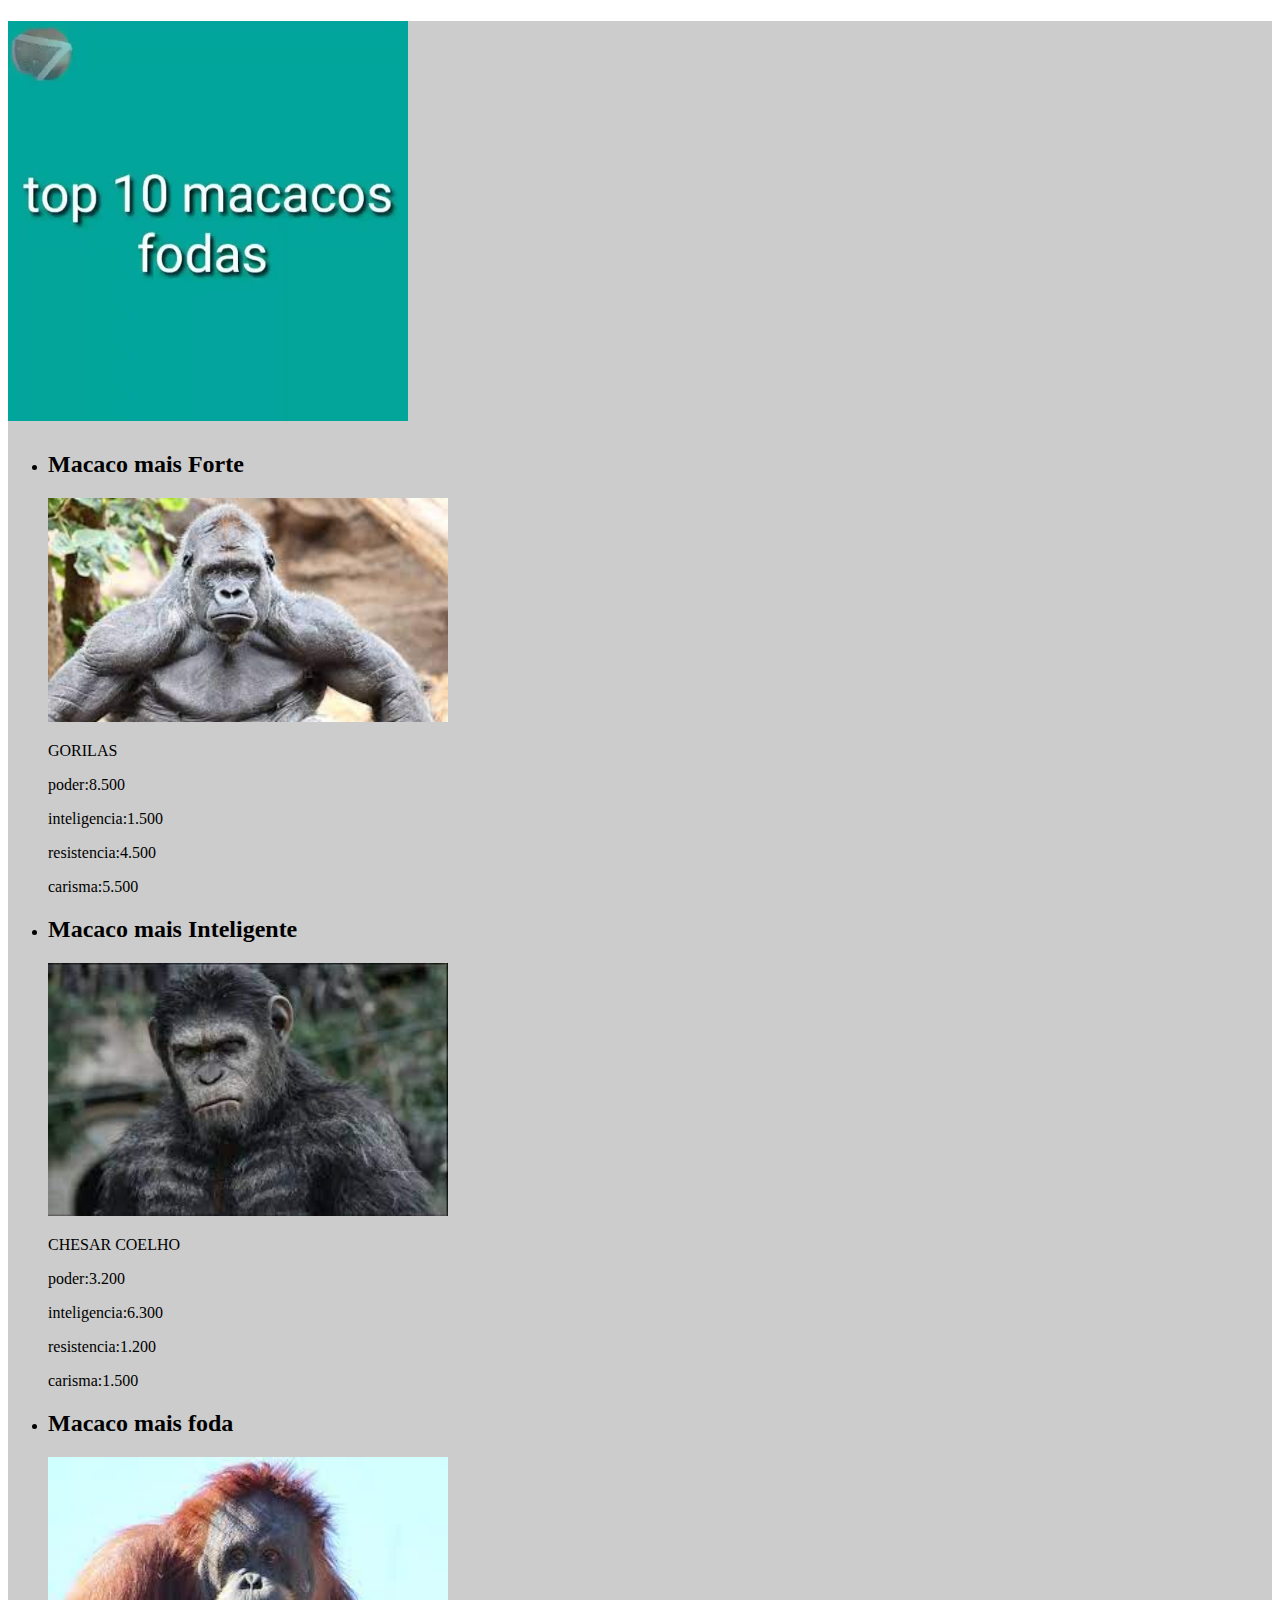
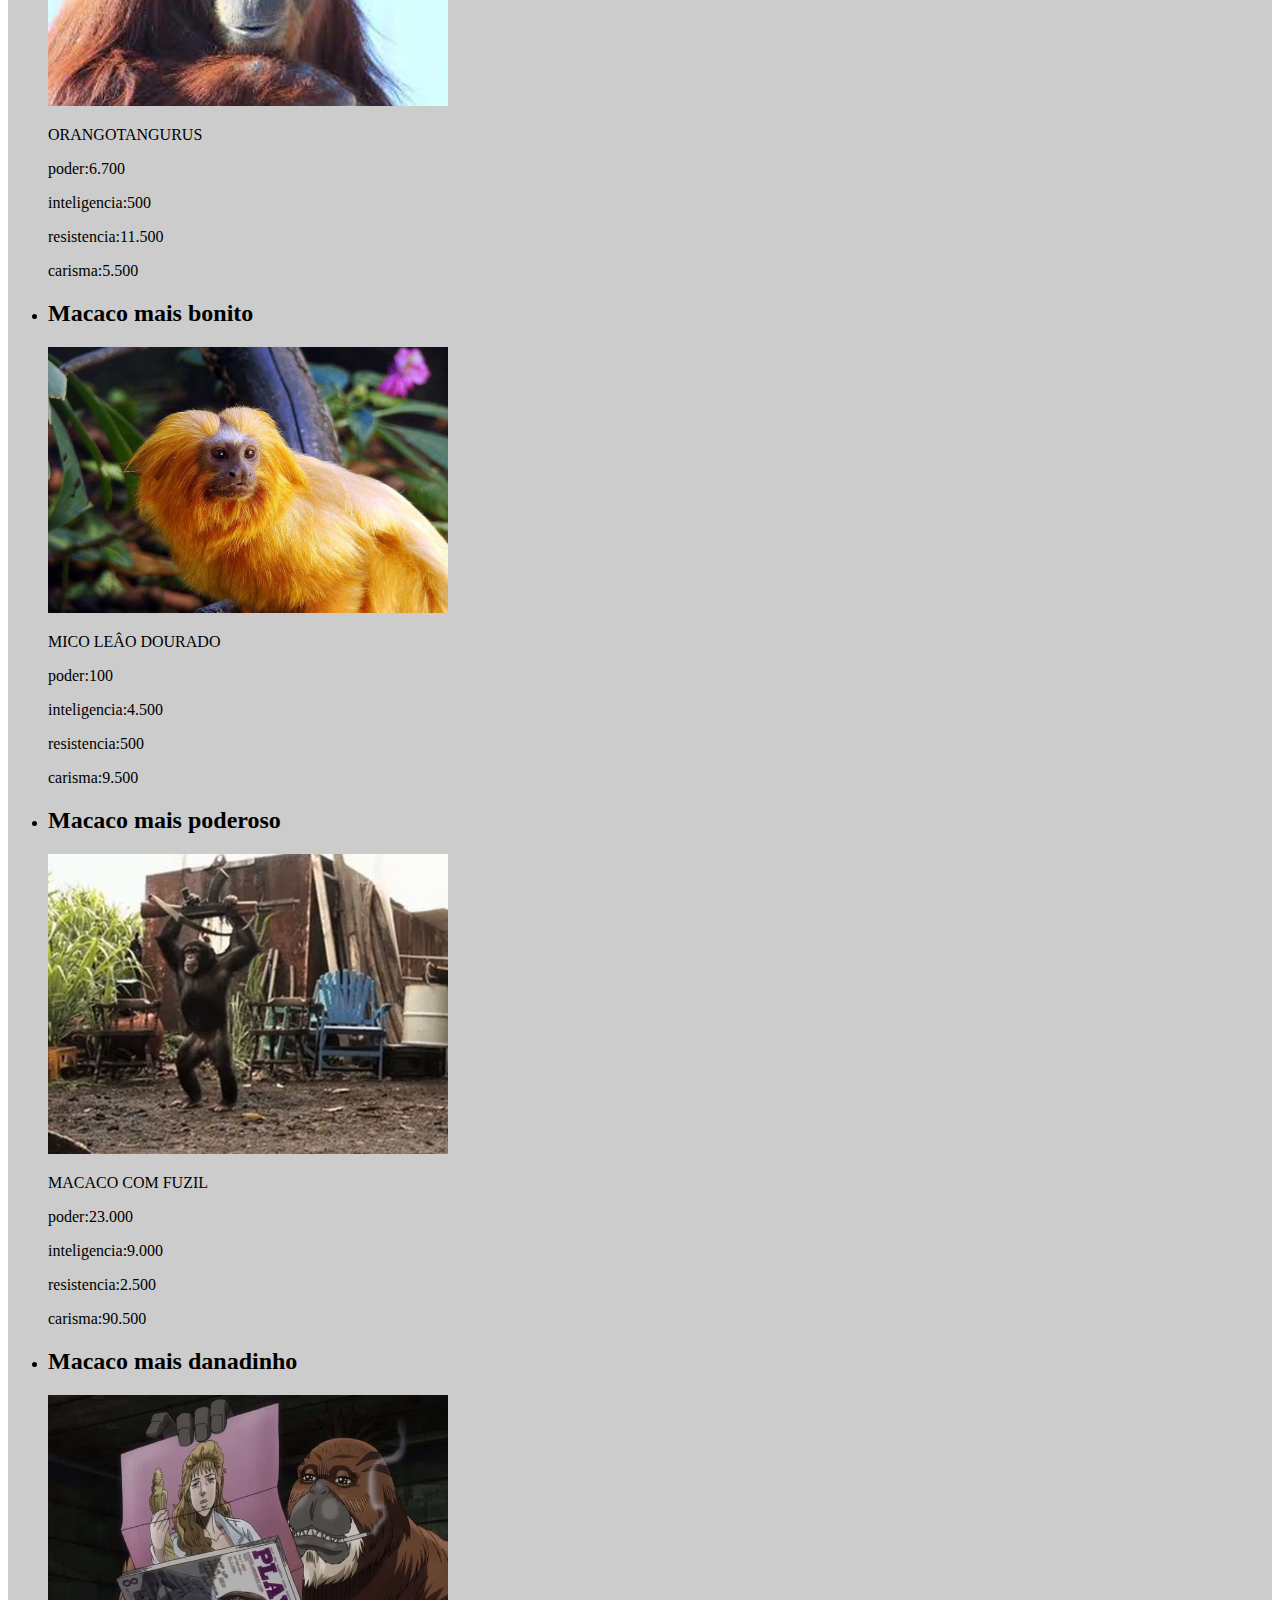
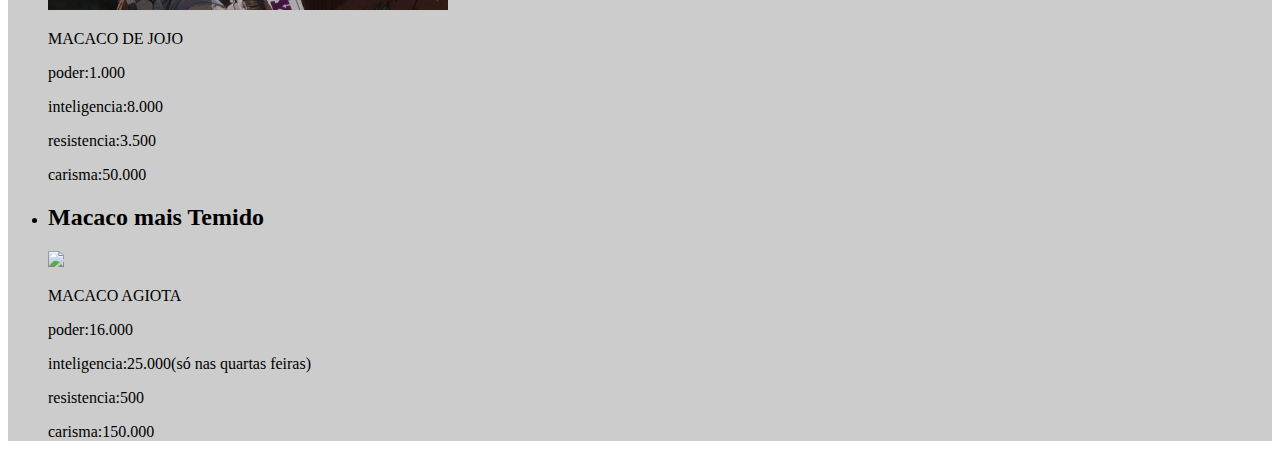
==== index.html @ cd09c52c "Add files via upload" ====
<!DOCTYPE html>
<html lang="pt-br">

<head>
<meta charset="UTF-8">

<title>Cafe</title>

<link rel="stylesheet" href="aula2.css">

<body>

   <header>

<div class = "caixa">

<h1> <img id ="banner" src ="top10.jpg"></h1>



<main>
	<ul class="produto">
		<li><h2>Macaco mais Forte</h2>
			<img src="monki1.jpg" id="banner">
			<p class = "lista"> GORILAS</p>
			<p class= "valor"> poder:8.500</p>
			<p class= "valor"> inteligencia:1.500</p>
			<p class= "valor"> resistencia:4.500</p>
			<p class= "valor"> carisma:5.500</p>
			</li>

		<li><h2>Macaco mais Inteligente</h2>
			<img src="monki2.jpg" id="banner">
			<p class = "lista"> CHESAR COELHO</p>
			<p class= "valor"> poder:3.200</p>
			<p class= "valor"> inteligencia:6.300</p>
			<p class= "valor"> resistencia:1.200</p>
			<p class= "valor"> carisma:1.500</p>

		<li><h2>Macaco mais foda</h2>
			<img src="monki3.jpg" id="banner">
			<p class = "lista"> ORANGOTANGURUS</p>
			<p class= "valor"> poder:6.700</p>
			<p class= "valor"> inteligencia:500</p>
			<p class= "valor"> resistencia:11.500</p>
			<p class= "valor"> carisma:5.500</p>

		<li><h2>Macaco mais bonito</h2>
			<img src="monki4.webp" id="banner">
			<p class = "lista"> MICO LEÂO DOURADO</p>
			<p class= "valor"> poder:100</p>
			<p class= "valor"> inteligencia:4.500</p>
			<p class= "valor"> resistencia:500</p>
			<p class= "valor"> carisma:9.500</p>

		<li><h2>Macaco mais poderoso</h2>
			<img src="monki5.png" id="banner">
			<p class = "lista">MACACO COM FUZIL</p>
			<p class= "valor"> poder:23.000</p>
			<p class= "valor"> inteligencia:9.000</p>
			<p class= "valor"> resistencia:2.500</p>
			<p class= "valor"> carisma:90.500</p>

		<li><h2>Macaco mais danadinho</h2>
			<img src="monki6.webp" id="banner">
			<p class = "lista">MACACO DE JOJO</p>
			<p class= "valor"> poder:1.000</p>
			<p class= "valor"> inteligencia:8.000</p>
			<p class= "valor"> resistencia:3.500</p>
			<p class= "valor"> carisma:50.000</p>

		<li><h2>Macaco mais Temido</h2>
			<img src="monki7.jp g" id="banner">
			<p class = "lista">MACACO AGIOTA</p>
			<p class= "valor"> poder:16.000</p>
			<p class= "valor"> inteligencia:25.000(só nas quartas feiras)</p>
			<p class= "valor"> resistencia:500</p>
			<p class= "valor"> carisma:150.000</p>




		</li>
		
		

	</ul>

</main>

</header>
</body>
---- aula2.css ----
#banner{
   width: 400px;
   
}
.caixa{
   position: relative;
   width: 940px;
   right: 0 auto;
}
header{
   background: #CCCCCC;
}
nav li{
   display: inline;     /*lista de lado*/
   margin: 0 0 0 15px; /*espasçamento*/
}
nav a{
   text-transform: uppercase;    /*dx maiusculo*/
   font-weight: bold;            /*negrito*/
   font-size: 22px;
   text-decoration: none;        


}
nav{
   position: absolute;
   top: 110px;
   right: 0;
}
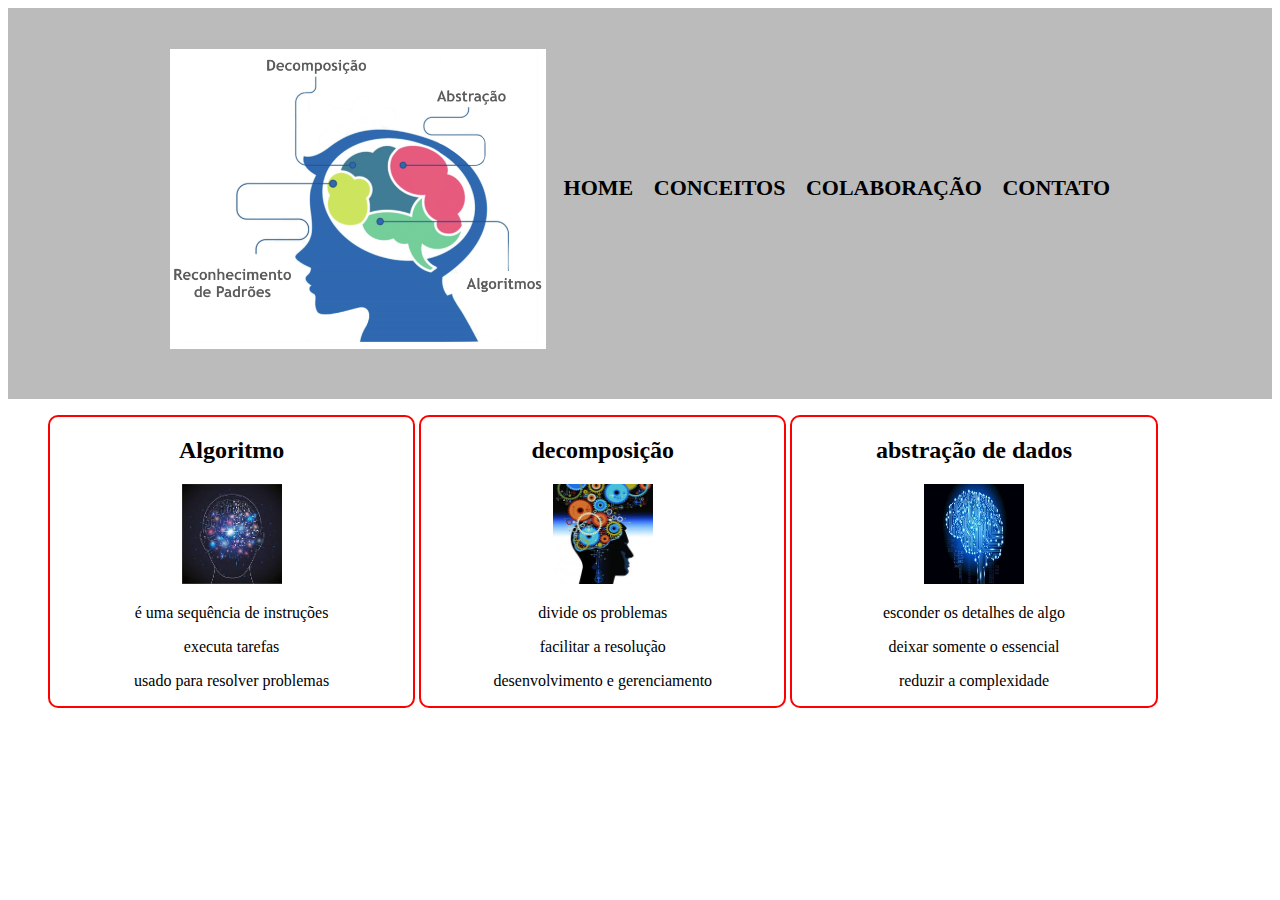
==== commit b5fadd36: "Add files via upload" ====
--- a/index.html
+++ b/index.html
@@ -1,92 +1,53 @@
 <!DOCTYPE html>
 <html lang="pt-br">
+	<head>
+		<meta charset="UTF-8">
+		<title>Barbearia Alura</title>
+		
+	<link rel="stylesheet" href="produtos.css">
 
-<head>
-<meta charset="UTF-8">
+	</head>
+	<header>
+			<div  class= "caixa">
+			<h1> <img id = "logo" src ="logo.jpeg"></h1>
+			
+		<nav>
+		<ul>
+			<li><a href="index.html"> home </a></li>
+			<li><a href="http://google.com">  conceitos </a></li>
+			<li><a href="http://google.com">  colaboração </a> </li>
+			<li><a href="contato.html">  contato </a> </li>
+			</ul>
+		</nav>
+	</div>
+	</header>
+<main>
+	<ul class= "produtos">
 
-<title>Cafe</title>
+		<li><h2> Algoritmo </h2>
+		<img id= "banner" src  = penso1.jpg>
+		<p>  é uma sequência de instruções </p>
+		<p> executa tarefas </p>
+		<p> usado para resolver problemas</p>
+		</li>
 
-<link rel="stylesheet" href="aula2.css">
+		<li><h2>  decomposição </h2> 
+        <img id= "banner" src  = penso2.jpg>
+		<p> divide os problemas  </p>
+		<p> facilitar a resolução </p>
+		<p>  desenvolvimento e gerenciamento </p>
+		</li>
 
-<body>
-
-   <header>
-
-<div class = "caixa">
-
-<h1> <img id ="banner" src ="top10.jpg"></h1>
-
-
-
-<main>
-	<ul class="produto">
-		<li><h2>Macaco mais Forte</h2>
-			<img src="monki1.jpg" id="banner">
-			<p class = "lista"> GORILAS</p>
-			<p class= "valor"> poder:8.500</p>
-			<p class= "valor"> inteligencia:1.500</p>
-			<p class= "valor"> resistencia:4.500</p>
-			<p class= "valor"> carisma:5.500</p>
-			</li>
-
-		<li><h2>Macaco mais Inteligente</h2>
-			<img src="monki2.jpg" id="banner">
-			<p class = "lista"> CHESAR COELHO</p>
-			<p class= "valor"> poder:3.200</p>
-			<p class= "valor"> inteligencia:6.300</p>
-			<p class= "valor"> resistencia:1.200</p>
-			<p class= "valor"> carisma:1.500</p>
-
-		<li><h2>Macaco mais foda</h2>
-			<img src="monki3.jpg" id="banner">
-			<p class = "lista"> ORANGOTANGURUS</p>
-			<p class= "valor"> poder:6.700</p>
-			<p class= "valor"> inteligencia:500</p>
-			<p class= "valor"> resistencia:11.500</p>
-			<p class= "valor"> carisma:5.500</p>
-
-		<li><h2>Macaco mais bonito</h2>
-			<img src="monki4.webp" id="banner">
-			<p class = "lista"> MICO LEÂO DOURADO</p>
-			<p class= "valor"> poder:100</p>
-			<p class= "valor"> inteligencia:4.500</p>
-			<p class= "valor"> resistencia:500</p>
-			<p class= "valor"> carisma:9.500</p>
-
-		<li><h2>Macaco mais poderoso</h2>
-			<img src="monki5.png" id="banner">
-			<p class = "lista">MACACO COM FUZIL</p>
-			<p class= "valor"> poder:23.000</p>
-			<p class= "valor"> inteligencia:9.000</p>
-			<p class= "valor"> resistencia:2.500</p>
-			<p class= "valor"> carisma:90.500</p>
-
-		<li><h2>Macaco mais danadinho</h2>
-			<img src="monki6.webp" id="banner">
-			<p class = "lista">MACACO DE JOJO</p>
-			<p class= "valor"> poder:1.000</p>
-			<p class= "valor"> inteligencia:8.000</p>
-			<p class= "valor"> resistencia:3.500</p>
-			<p class= "valor"> carisma:50.000</p>
-
-		<li><h2>Macaco mais Temido</h2>
-			<img src="monki7.jp g" id="banner">
-			<p class = "lista">MACACO AGIOTA</p>
-			<p class= "valor"> poder:16.000</p>
-			<p class= "valor"> inteligencia:25.000(só nas quartas feiras)</p>
-			<p class= "valor"> resistencia:500</p>
-			<p class= "valor"> carisma:150.000</p>
-
-
-
-
-		</li>
-		
-		
+		<li> <h2> abstração de dados </h2>
+		<img id= "banner" src  = penso3.jpg>
+		<p> esconder os detalhes de algo </p>
+		<p> deixar somente o essencial </p>
+		<p> reduzir a complexidade </p>
+		 </li>
 
 	</ul>
 
-</main>
 
-</header>
-</body>+</body>
+
+	--- a/produtos.css
+++ b/produtos.css
@@ -0,0 +1,62 @@
+header{
+	background: #BBBBBB;
+	padding: 20px 0;
+}
+#logo{
+	width: 40%;
+}
+.caixa{
+	position: relative;
+	width: 940px;
+	margin: 0 auto;
+}
+nav {
+	position: absolute;
+	top: 110px;
+	right: 0;
+}
+nav li{
+	display: inline;
+	margin: 0 0 0 15px;
+
+}
+nav a{
+	text-transform: uppercase;
+	color: #000000;
+	font-weight: bold;
+	font-size: 22px;
+	text-decoration: none;
+}
+nav a:hover{ /*/ MUDAR A COR QUANDO PASSA O MOUSE SOBRE O ELEMNTO */
+	color: #C78C19; 
+
+
+}
+.produtos li{
+	display: inline-block;
+	text-align: center;
+	width: 30%;
+	vertical-align: top;
+	margin: 0 1.5%
+	padding: 20px 30px;
+	box-sizing: border-box;
+	border: 2px solid #FF0000;
+	border-radius: 10px; /*/ ARREDENDAR A BORDA */
+	border-style: bold;
+	}
+	#banner{
+		width: 100px;
+		height: 100px;
+
+
+	}
+	.produtos li:hover{ 
+		border-color: #C78C19;
+	}
+	 
+.produtos li:active{ /*/ MUDAR A COR QUANDO CLICADO */
+	border-color: #088C19;
+}
+.produtos li:hover h2{ 
+	text-transform: uppercase;
+	font-size: 30px;
